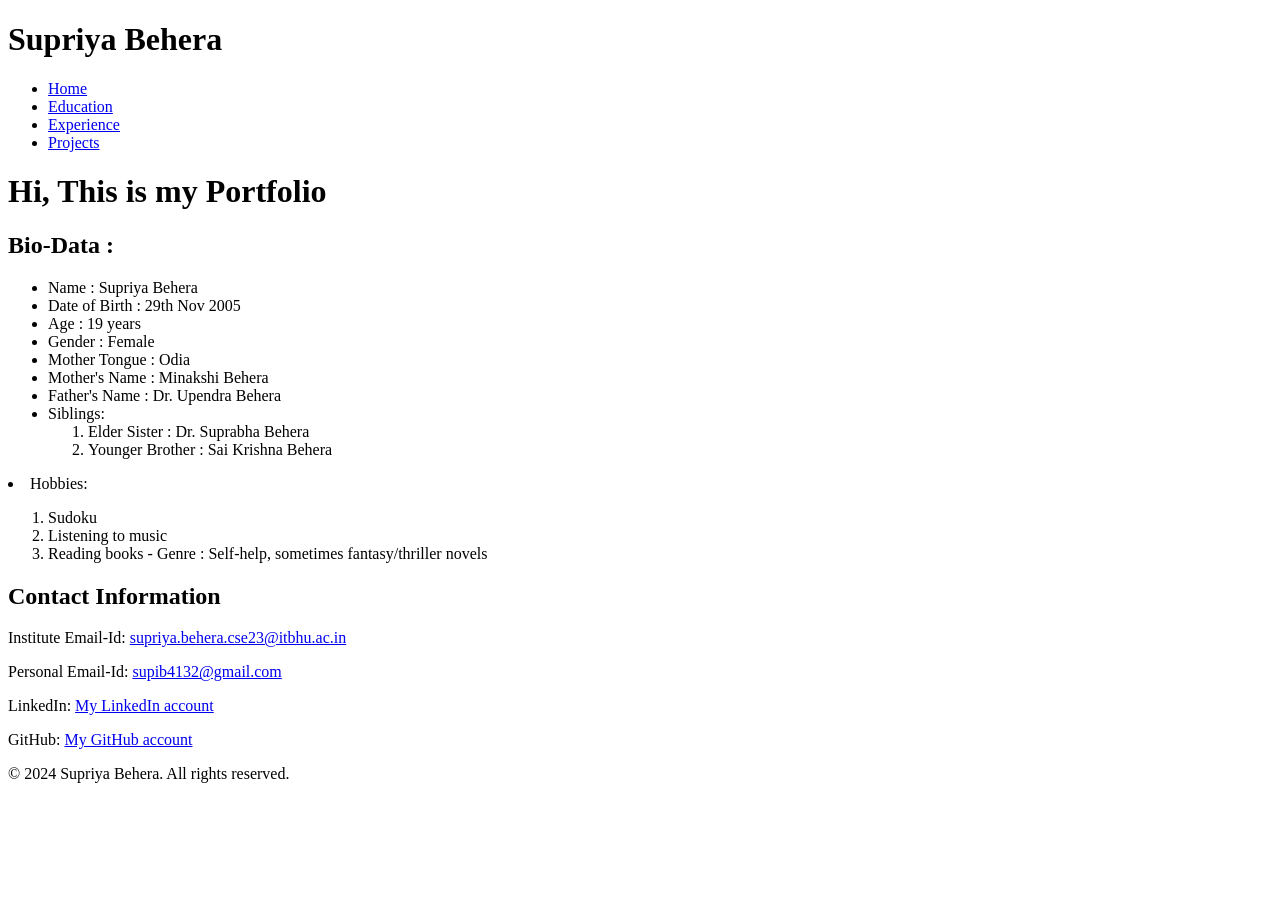
==== index.html @ 76963377 "Update index.html" ====
<!DOCTYPE html>
<html lang="en">
<head>
    <meta charset="UTF-8">
    <meta name="viewport" content="width=device-width, initial-scale=1.0">
    <title>My Portfolio</title>
    <link rel="stylesheet" href="styles.css">
</head>
<body>
    <header>
        <h1>Supriya Behera</h1>
        <nav>
            <ul>
                <li><a href="index.html">Home</a></li>
                <li><a href="education.html">Education</a></li>
                <li><a href="experience.html">Experience</a></li>
                <li><a href="projects.html">Projects</a></li>
            </ul>
        </nav>
    </header>
    <main>
        <h1> Hi, This is my Portfolio</h1>
        <section id="about">
            <p>
            <h2> Bio-Data :</h2>
            <ul>
            <li>Name : Supriya Behera </li>
            <li>Date of Birth : 29th Nov 2005 </li>
            <li>Age : 19 years </li>
            <li>Gender : Female</li>
            <li>Mother Tongue : Odia </li>
            <li> Mother's Name : Minakshi Behera </li>
            <li> Father's Name : Dr. Upendra Behera </li>
            <li> Siblings:
                <ol>
                    <li> Elder Sister : Dr. Suprabha Behera</li>
                    <li> Younger Brother : Sai Krishna Behera </li>
                </ol> 
            </li>
            </ul>
            </p>
        </section>
        <section id="hobbies">
            <p>
                <li> Hobbies:
                    <ol>
                        <li>Sudoku</li>
                        <li>Listening to music</li>
                        <li>Reading books - Genre : Self-help, sometimes fantasy/thriller novels</li>
                    </ol>  
                </li>
            </p>
        </section>
        <section id="contact">
            <h2>Contact Information</h2>
            <p>Institute Email-Id: <a href="supriya.behera.cse23@itbhu.ac.in">supriya.behera.cse23@itbhu.ac.in</a></p>
            <p>Personal Email-Id: <a href="supib4132@gmail.com">supib4132@gmail.com</a></p>
            <p>LinkedIn: <a href="https://www.linkedin.com/in/supriya-behera-809a8a297/" target="_blank">My LinkedIn account</a></p>
            <p>GitHub: <a href="https://github.com/Supriyabcd" target="_blank">My GitHub account</a></p>
        </section>  
    </main>
    <footer>
        <p>&copy; 2024 Supriya Behera. All rights reserved.</p>
    </footer>
</body>
</html>
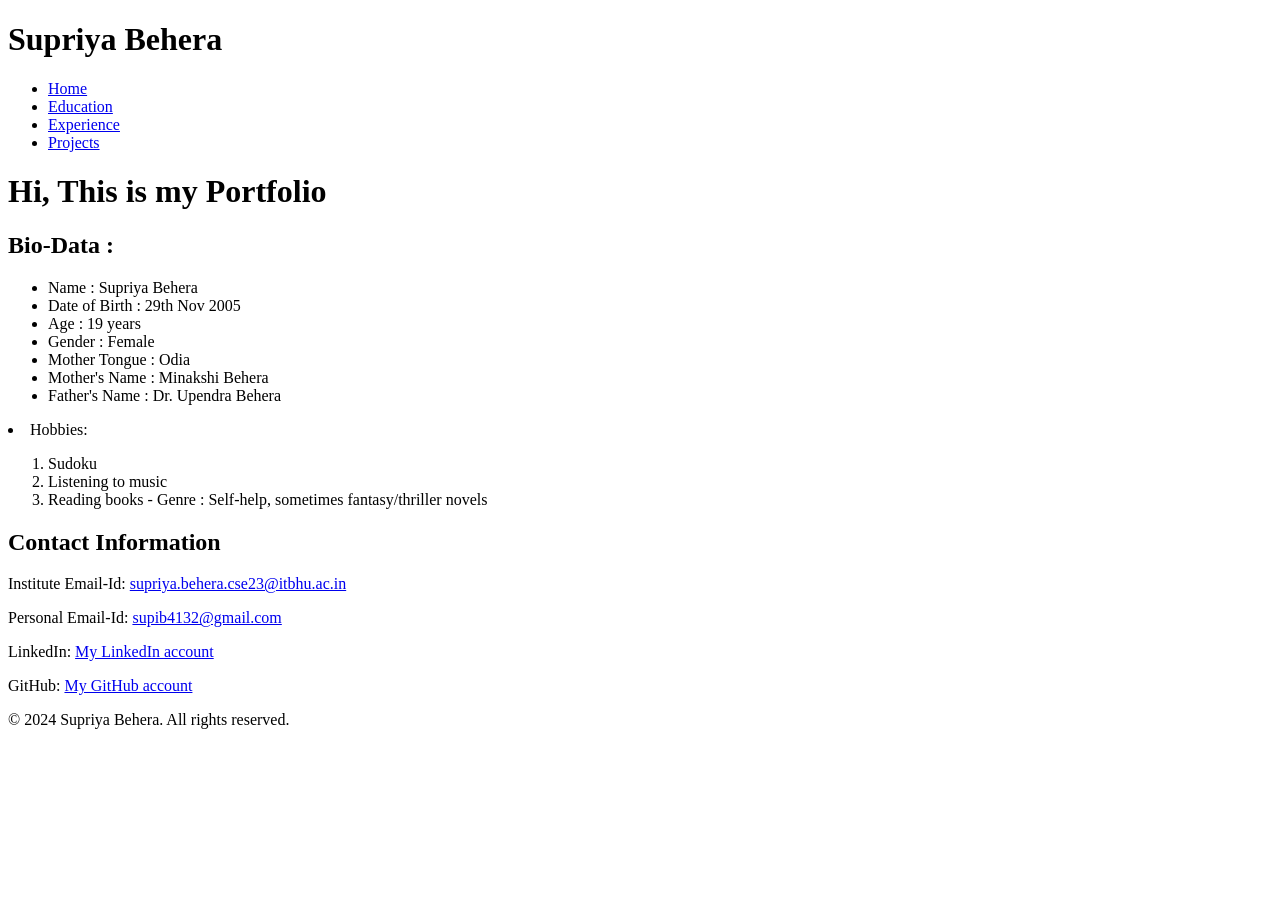
==== commit 66399517: "Update index.html" ====
--- a/index.html
+++ b/index.html
@@ -29,14 +29,8 @@
             <li>Age : 19 years </li>
             <li>Gender : Female</li>
             <li>Mother Tongue : Odia </li>
-            <li> Mother's Name : Minakshi Behera </li>
-            <li> Father's Name : Dr. Upendra Behera </li>
-            <li> Siblings:
-                <ol>
-                    <li> Elder Sister : Dr. Suprabha Behera</li>
-                    <li> Younger Brother : Sai Krishna Behera </li>
-                </ol> 
-            </li>
+            <li>Mother's Name : Minakshi Behera </li>
+            <li>Father's Name : Dr. Upendra Behera </li>
             </ul>
             </p>
         </section>
